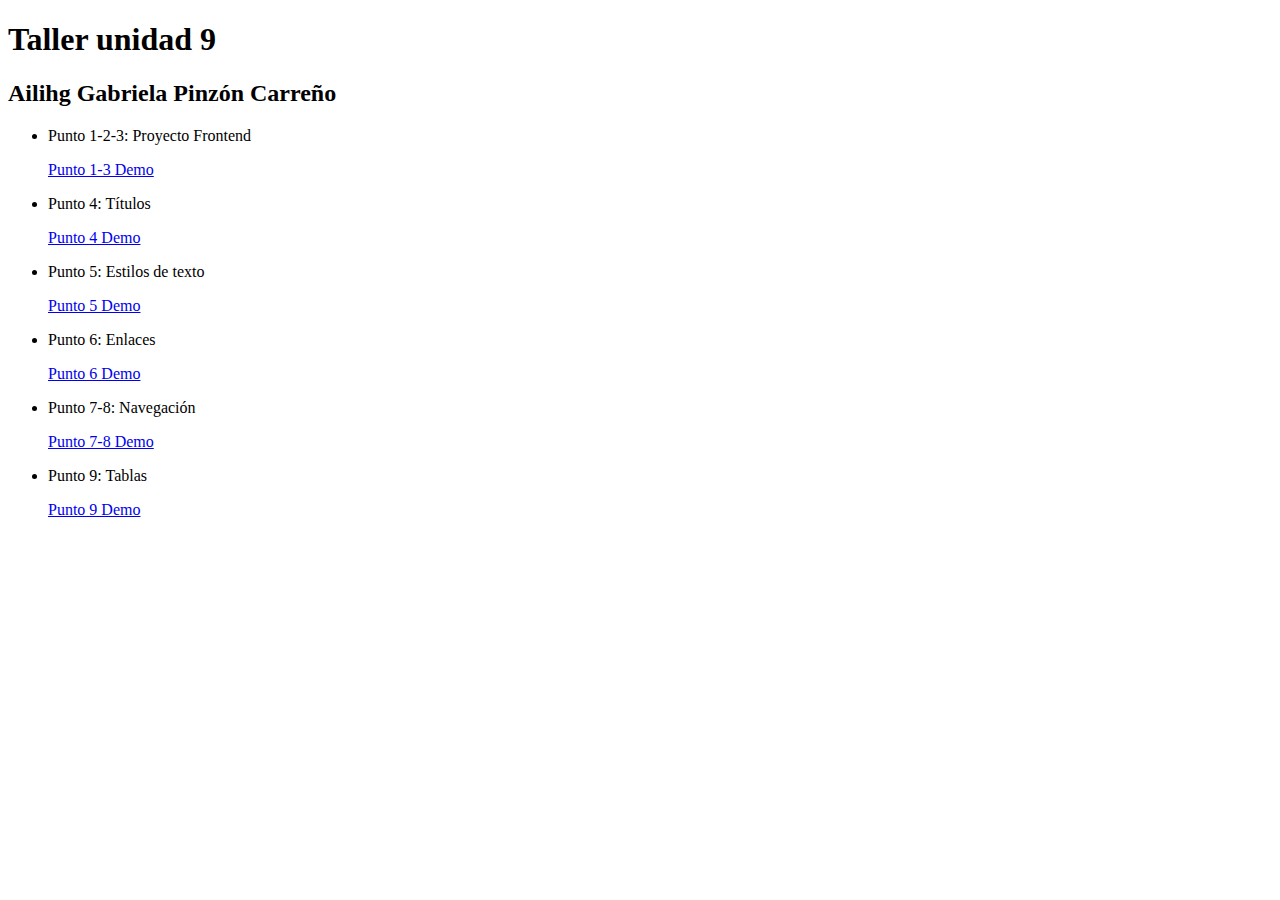
==== index.html @ fb9b5d81 "cambio index sin mayuscula" ====
<!DOCTYPE html>
<html lang="en">

<head>
  <meta charset="UTF-8">
  <meta http-equiv="X-UA-Compatible" content="IE=edge">
  <meta name="viewport" content="width=device-width, initial-scale=1.0">
  <title>php example</title>
  <link rel="stylesheet" href="./styles/Styles.css">
</head>

<body>
  <div>
    <h1> Taller unidad 9</h1>
    <h2>Ailihg Gabriela Pinzón Carreño</h2>
    <nav>
      <ul>
        <li>
          <p>
            Punto 1-2-3: Proyecto Frontend
          </p>
          <a href="./PUNTO 1-3/Index.html">
            Punto 1-3 Demo
          </a>
        </li>
        <li>
          <p>
            Punto 4: Títulos
          </p>
          <a href="./PUNTO 4/Index.html">
            Punto 4 Demo
          </a>
        </li>
        <li>
          <p>
            Punto 5: Estilos de texto
          </p>
          <a href="./PUNTO 5/Index.html">
            Punto 5 Demo
          </a>
        </li>
        <li>
          <p>
            Punto 6: Enlaces
          </p>
          <a href="./PUNTO 6/Index.html">
            Punto 6 Demo
          </a>
        </li>
        <li>
          <p>
            Punto 7-8: Navegación
          </p>
          <a href="./PUNTO 7,8/Index.html">
            Punto 7-8 Demo
          </a>
        </li>
        <li>
          <p>
            Punto 9: Tablas
          </p>
          <a href="./PUNTO 9/Index.html">
            Punto 9 Demo
          </a>
        </li>
      </ul>
    </nav>
  </div>
</body>

</html>
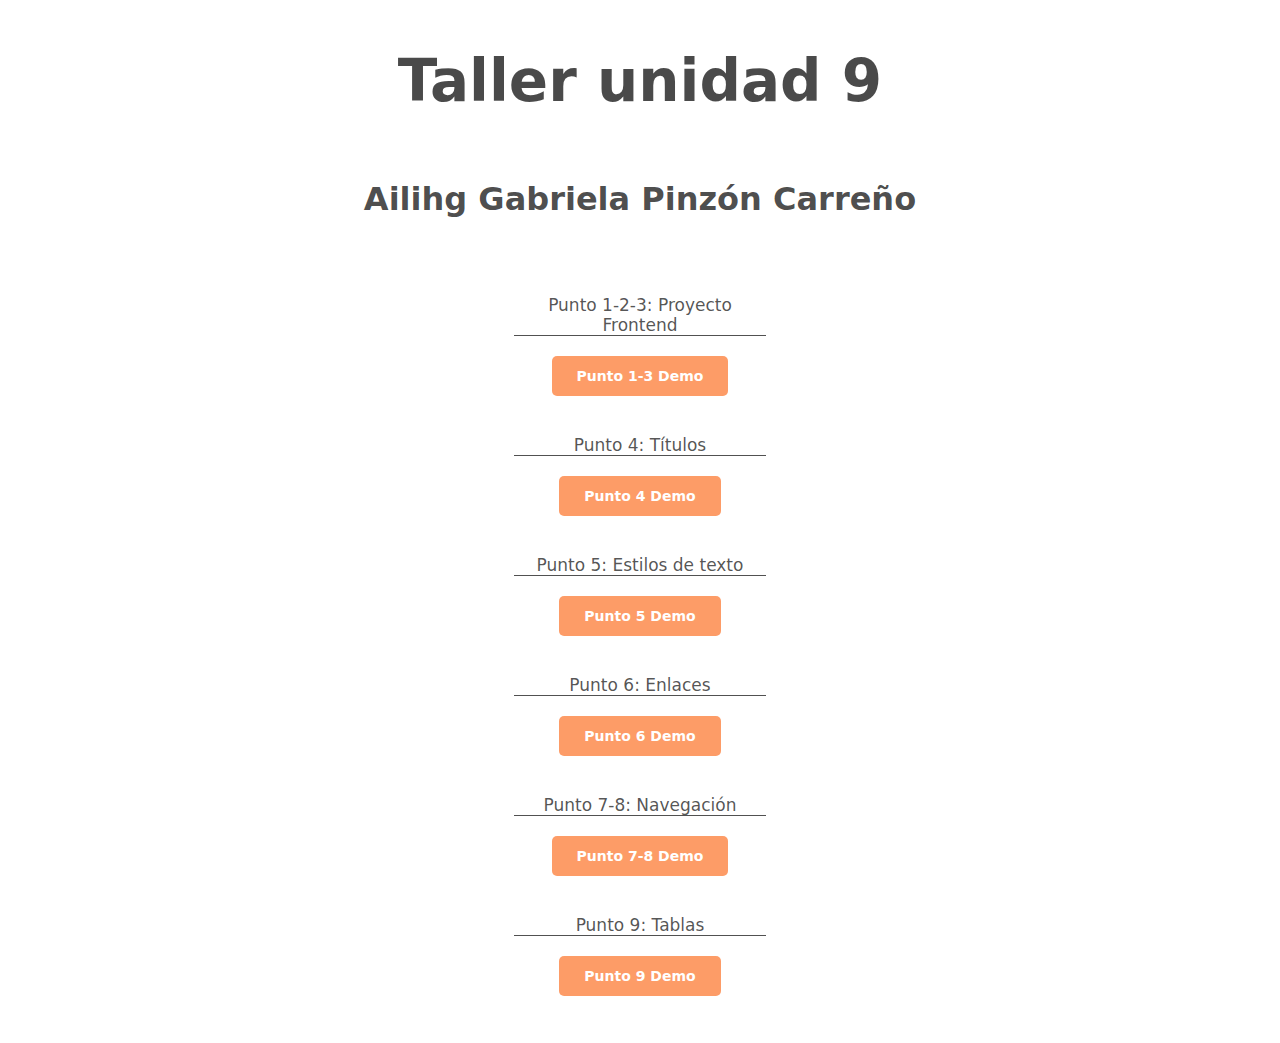
==== commit 720bd8f3: "Styles" ====
--- a/index.html
+++ b/index.html
@@ -6,7 +6,7 @@
   <meta http-equiv="X-UA-Compatible" content="IE=edge">
   <meta name="viewport" content="width=device-width, initial-scale=1.0">
   <title>php example</title>
-  <link rel="stylesheet" href="./styles/Styles.css">
+  <link rel="stylesheet" href="./Styles/Styles.css">
 </head>
 
 <body>
@@ -19,7 +19,7 @@
           <p>
             Punto 1-2-3: Proyecto Frontend
           </p>
-          <a href="./PUNTO 1-3/Index.html">
+          <a href="PUNTO 1-3/index.html">
             Punto 1-3 Demo
           </a>
         </li>
@@ -27,7 +27,7 @@
           <p>
             Punto 4: Títulos
           </p>
-          <a href="./PUNTO 4/Index.html">
+          <a href="PUNTO 4/index.html">
             Punto 4 Demo
           </a>
         </li>
@@ -35,7 +35,7 @@
           <p>
             Punto 5: Estilos de texto
           </p>
-          <a href="./PUNTO 5/Index.html">
+          <a href="PUNTO 5/index.html">
             Punto 5 Demo
           </a>
         </li>
@@ -43,7 +43,7 @@
           <p>
             Punto 6: Enlaces
           </p>
-          <a href="./PUNTO 6/Index.html">
+          <a href="PUNTO 6/index.html">
             Punto 6 Demo
           </a>
         </li>
@@ -51,7 +51,7 @@
           <p>
             Punto 7-8: Navegación
           </p>
-          <a href="./PUNTO 7,8/Index.html">
+          <a href="PUNTO 7,8/index.html">
             Punto 7-8 Demo
           </a>
         </li>
@@ -59,7 +59,7 @@
           <p>
             Punto 9: Tablas
           </p>
-          <a href="./PUNTO 9/Index.html">
+          <a href="PUNTO 9/index.html">
             Punto 9 Demo
           </a>
         </li>
--- a/Styles/Styles.css
+++ b/Styles/Styles.css
@@ -0,0 +1,65 @@
+body {
+    text-align: center;
+    color: #000000b5;
+    font-family: system-ui, -apple-system;
+  }
+  
+  body,
+  div {
+    display: flex;
+    justify-content: center;
+    align-items: center;
+  }
+  
+  div {
+    flex-direction: column;
+    width: 50%;
+    height: 50%;
+    text-align: center;
+  }
+  
+  h1 {
+    font-size: 58px;
+  }
+  
+  h2 {
+    font-size: 32px;
+  }
+  
+  nav {
+    width: 40%;
+  }
+  
+  ul {
+    padding: 0;
+    text-align: center;
+    list-style: none;
+  }
+  
+  li {
+    margin: 50px 0;
+  }
+  
+  p {
+    margin: 40px 0 30px;
+    color: #000000ae;
+    font-size: 17px;
+    border-bottom: 1px solid;
+  }
+  
+  a {
+    padding: 12px 25px;
+    color: #ffffff;
+    background-color: #fd8f54e2;
+    border: none;
+    border-radius: 5px;
+    font-family: system-ui, -apple-system;
+    font-size: 14px;
+    font-weight: bold;
+    text-decoration: none;
+    cursor: pointer;
+  }
+  
+  a:hover {
+    background-color: #e87537e2;
+  }